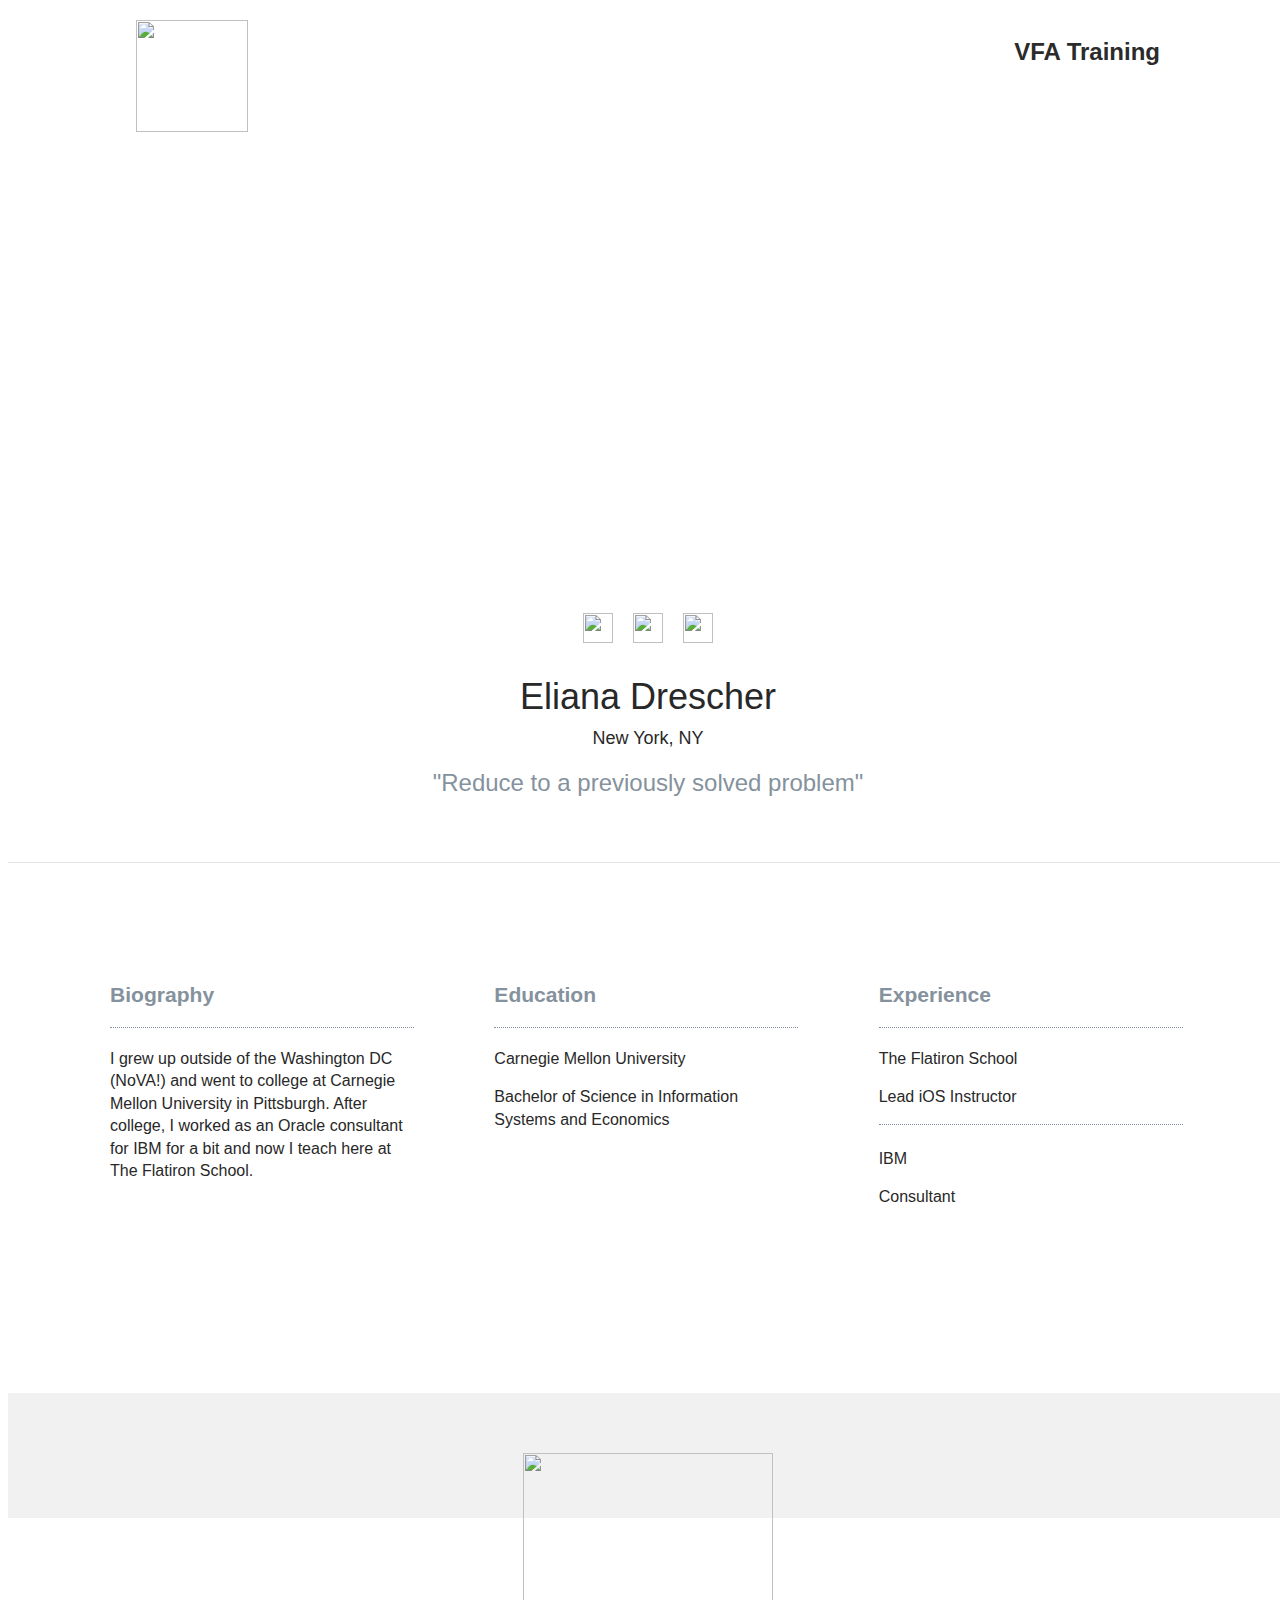
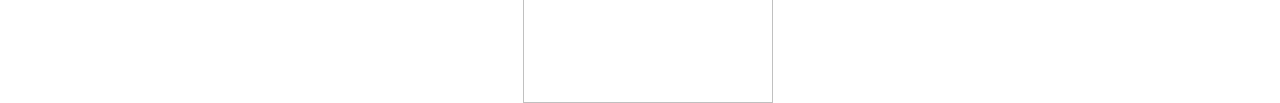
==== students/eliana.html @ 6413cd57 "added some eliana" ====
<html>
  <head>
    <meta charset="utf-8"/>
    <meta name="viewport" content="width=device-width, intial-scale=1"/>
    <title>Flatiron School VFA Training</title>
    <link rel="stylesheet" href="../css/normalize.css"/>
    <link rel="stylesheet" href="../css/fonts.css"/>
    <link rel="stylesheet" href="../css/styles.css"/>
  </head>
  <body>
    <div class="main-wrapper profile">
      <header class="header">
        <a href="../index.html">
          <img class="flatiron-school-logo" src="https://s3.amazonaws.com/ironboard-learn/mailer/flatiron-school-logo.png"/>
        </a>
        <h4 class="header-text">VFA Training</h4>
      </header>
      <div class="profile-banner" id="joe-burgess-cover"></div>
      <div class="vitals-container">
        <div class="profile-photo" id="joe-burgess-card"></div>
        <div class="social-icon-container">
          <a href="https://twitter.com/jmburges"><img class="social-icon" src="https://s3.amazonaws.com/learn-verified/twitter-icon.png"/></a>
          <a href="https://www.linkedin.com/in/jmburges"><img class="social-icon" src="https://s3.amazonaws.com/learn-verified/linkedin-icon.png"/></a>
          <a href="https://github.com/jmburges"><img class="social-icon" src="https://s3.amazonaws.com/learn-verified/github-icon.png"/></a>
        </div>
        <div class="vitals-text-container">
          <h1 class="profile-name">Eliana Drescher</h1>
          <h2 class="profile-location">New York, NY</h2>
          <div class="profile-quote">"Reduce to a previously solved problem"</div>
        </div>
      </div>
      <div class="details-container">
        <div class="bio-block details-block">
          <div class="bio-content content-holder">
            <div class="title-holder">
              <h3>Biography</h3>
            </div>
            <div class="description-holder">
              <p>I grew up outside of the Washington DC (NoVA!) and went to college at Carnegie Mellon University in Pittsburgh. After college, I worked as an Oracle consultant for IBM for a bit and now I teach here at The Flatiron School.</p>
            </div>
          </div>
        </div>
        <div class="education-block details-block">
          <div class="education-content content-holder">
            <div class="title-holder">
              <h3>Education</h3>
            </div>
            <div class="description-holder">
              <h4>Carnegie Mellon University</h4>
              <h5>Bachelor of Science in Information Systems and Economics</h5>
            </div>
          </div>
        </div>
        <div class="experience-block details-block">
          <div class="experience-content content-holder">
            <div class="title-holder">
              <h3>Experience</h3>
            </div>
            <div class="description-holder">
              <h4>The Flatiron School</h4>
              <h5>Lead iOS Instructor</h5>
            </div>
            <div class="description-holder">
              <h4>IBM</h4>
              <h5>Consultant</h5>
            </div>
          </div>
        </div>
      </div>
      <footer class="footer">
        <img class="made-with-love" src="https://s3.amazonaws.com/learn-verified/made-with-love.png"/>
      </footer>
    </div>
  </body>
</html>
---- css/styles.css ----
/*
 * GLOBAL STYLES
 */

*, *:before, *:after {
  box-sizing: border-box;
}

html {
  font-size: 15px;
  color: #282828;
}

body {
  font-family: "GothamPro", Helvetica, Arial, sans-serif;
}

html,
body {
  width: 100vw;
  min-height: 100vh;
}

h1, h2, h3, h4, h5, h6 {
  margin: 0;
}

a {
  color: #fff;
  text-decoration: none;
}

a:visited {
  text-decoration: none;
  color: #fff;
}

.main-wrapper {
  width: 100%;
  height: 100%;
}

.header {
  position: relative;
  height: 85px;
  box-shadow: 0 5px 5px #f1f1f1;
  margin-bottom: 100px;
}

.footer {
  position: relative;
  height: 85px;
  background-color: #f1f1f1;
  margin-top: 100px;
}

.made-with-love {
  position: absolute;
  width: 250;
  left: 0;
  right: 0;
  top: 40px;
  margin: 0 auto;
}

.flatiron-school-logo {
  position: absolute;
  width: 112px;
  left: 0;
  right: 0;
  margin: 0 auto;
  top: 12px;
}

.header-text {
  display: none; /* only visible at larger breakpoints */
  position: absolute;
  top: 30px;
  font-family: "GothamPro-Bold", Helvetica, Arial, sans-serif;
  font-size: 24px;
  color: #2B2B2B;
}

/*
 * INDEX.HTML STYLES
 */

.roster-text-container {
  margin: 0 auto 100px;
  text-align: center;
  width: 100%;
  max-width: 1000px;
}

.roster-text-container h1 {
  font-family: "GothamPro-Bold", Helvetica, Arial, sans-serif;
  font-size: 24px;
  color: #63bedc;
  margin-bottom: 5px;
}

.roster-text-container h2 {
  width: 75%;
  margin: 0 auto;
  font-family: "GothamPro-Light", Helvetica, Arial, sans-serif;
  font-size: 24px;
  font-weight: normal;
  line-height: 1.2em;
}

.roster-cards-container {
  max-width: 1000px;
  width: 100%;
  margin: 0 auto;
}

.student-card {
  position: relative;
  background-image: url("https://learn-verified.s3.amazonaws.com/profile-photo-placeholder.png");
  background-position: center;
  background-size: cover;
  background-repeat: no-repeat;
  max-width: 305px;
  min-height: 400px;
  margin: 20px auto;
  border-radius: 5px;
}

.student-card:before {
  content: "";
  position: absolute;
  top: 0;
  bottom: 0;
  right: 0;
  left: 0;
  background-image: linear-gradient(to top, #000, rgba(0, 0, 0, .0) 50%);
  border-radius: 5px;
}

.student-card a {
  position: relative;
  display: block;
  height: 400px;
}

.view-profile-div {
  position: absolute;
  bottom: 0;
  width: 100%;
  height: 80px;
  background-color: #63bedc;
  border-radius: 0 0 5px 5px;
  display: none;
  text-align: center;
}

.view-profile-text {
  font-family: "GothamPro-Bold", Helvetica, Arial, sans-serif;
  font-size: 16px;
  font-weight: normal;
  text-transform: uppercase;
  color: #fff;
  text-align: center;
  margin-top: 30px;
}

.card-text-container {
  text-align: center;
  position: absolute;
  bottom: 30px;
  left: 0;
  right: 0;
  margin: 0 auto;
}

.student-name {
  font-family: "GothamPro", Helvetica, Arial, sans-serif;
  font-size: 20px;
  font-weight: normal;
  margin-bottom: 2px;
  color: #fff;
}

.student-location {
  font-family: "GothamPro-Light", Helvetica, Arial, sans-serif;
  font-size: 14px;
  margin: 0;
  color: #888;
}

/*
 * PROFILE.HTML STYLES
 */

.profile .header {
  margin: 0;
  box-shadow: none;
}

.profile-banner {
  height: 410px;
 background-image: url("https://learn-verified.s3.amazonaws.com/banner-photo-placeholder.png");
  background-position: center;
  background-size: cover;
  background-repeat: no-repeat;
}

.vitals-container {
  position: relative;
  min-height: 360px;
  padding-bottom: 50px;
  border-bottom: 1px solid #e4e4e4;
}

.social-icon-container {
  width: 200px;
  margin: 0 auto;
  padding-top: 110px;
  text-align: center;
}

.social-icon {
  width: 30px;
  height: 30px;
  margin: 0 8px;
}

.profile-photo {
 background-image: url("https://learn-verified.s3.amazonaws.com/profile-photo-placeholder.png");
  background-position: center;
  background-size: cover;
  background-repeat: no-repeat;
  position: absolute;
  height: 190px;
  width: 190px;
  top: -110px;
  left: 0;
  right: 0;
  margin: 0 auto;
  border-radius: 100px;
}

.vitals-text-container {
  width: 100%;
  text-align: center;
  margin-top: 30px;
}

.profile-name,
.profile-location {
  font-weight: normal;
}

.profile-name {
  font-size: 36px;
  margin-bottom: 10px;
}

.profile-location {
  font-size: 18px;
  margin-bottom: 20px;
}

.profile-quote {
  font-family: "GothamPro-Light", Helvetica, Arial, sans-serif;
  font-size: 24px;
  color: #85929d;
  width: 75%;
  margin: 0 auto;
}

.details-container {
  width: 100%;
  max-width: 1200px;
  min-height: 350px;
  margin: 80px auto 0;
}

.details-block {
  width: 80%;
  margin: 0 auto;
}

.title-holder {
  font-family: "GothamPro-Bold", Helvetica, Arial, sans-serif;
  font-size: 18px;
  font-weight: normal;
  color: #85929d;
  border-bottom: 1px dotted #85929d;
  padding-bottom: 20px;
  margin-bottom: 20px;
  margin-top: 40px;
}

.description-holder {
  font-family: "GothamPro-Light", Helvetica, Arial, sans-serif;
  font-size: 16px;
  font-weight: normal;
  line-height: 1.4em;
}

.description-holder h4 {
  font-family: "GothamPro-Medium", Helvetica, Arial, sans-serif;
  font-size: 16px;
  font-weight: normal;
  padding-bottom: 8px;
  margin: 8px 0;
}

.description-holder h5 {
  font-size: 16px;
  font-weight: normal;
}

.education-content div:nth-child(3),
.experience-content div:nth-child(3) {
  padding-top: 15px;
  margin-top: 15px;
  border-top: 1px dotted #85929d;
}

/*
 * STUDENT IMAGE STYLES
 */

#joe-burgess-card {
 background-image: url("https://learn-verified.s3.amazonaws.com/joe-burgess.jpeg");
}

#joe-burgess-cover {
 background-image: url("https://learn-verified.s3.amazonaws.com/joe-burgess-cover.png");
}

#mathieu-balez-cover {
 background-image: url("https://learn-verified.s3.amazonaws.com/mathieu-balez-cover.jpeg");
}

#mathieu-balez-card {
 background-image: url("https://learn-verified.s3.amazonaws.com/mathieu-balez.jpeg");
}

#diane-vu-cover {
 background-image: url("https://learn-verified.s3.amazonaws.com/diane-vu-cover.jpg");
}

#diane-vu-card {
 background-image: url("https://learn-verified.s3.amazonaws.com/diane-vu.jpg");
}

/* TODO: Add your partner's image styles */

#eliana-cover {
  background-image: url("link to imgur cover photo");
}

#eliana-card {
  background-image: url("link to imgur card photo");
}


/*
 * MEDIA QUERIES
 */

@media only screen and (min-width: 480px) {
  /* index.html */
  .flatiron-school-logo {
    left: 10%;
    margin: 0;
  }
  .header-text {
    right: 10%;
    display: block;
  }
  .roster-text-container h1 {
    font-size: 32px;
  }
  .roster-text-container h2 {
    font-size: 32px;
    width: 80%;
  }
  .student-card:hover .view-profile-div {
    display: block;
    z-index: 900;
  }
  .footer {
    height: 125px;
  }
  .made-with-love {
    top: 60px;
  }

  /* profile.html */
  .profile-quote {
    width: 80%;
  }
}

@media only screen and (min-width: 700px) {
  /* index.html */
  .roster-text-container h1 {
    font-size: 40px;
  }
  .roster-text-container h2 {
    font-size: 40px;
    width: 80%;
  }
  .roster-cards-container {
    width: 650px;
  }
  .student-card {
    display: inline-block;
    width: 305px;
  }
  .student-card:nth-of-type(odd) {
    margin-right: 35px;
  }

  /* profile.html */
  .profile-quote {
    width: 70%;
  }
}

@media only screen and (min-width: 1050px) {
  /* index.html */
  .roster .header {
    margin-bottom: 150px;
  }
  .roster-text-container h1 {
    font-size: 48px;
  }
  .roster-text-container h2 {
    font-size: 48px;
    width: 70%;
  }
  .roster-cards-container {
    width: 1000px;
  }
  .student-card:nth-of-type(3n) {
    margin-right: 0;
  }
  .student-card:not(:nth-of-type(3n)) {
    margin-right: 38px;
  }

  /* profile.html */
  .profile-header {
    margin-bottom: 0;
  }

  .profile-quote {
    width: 40%;
  }

  .details-container {
    width: 90%;
    position: relative;
  }

  .details-block {
    display: inline-block;
    width: 33%;
  }

  .bio-block, .education-block, .experience-block {
    position: relative;
    vertical-align: top;
  }

  .content-holder {
    width: 80%;
    margin: 0 auto;
  }
}


/*
 * CLEARFIX HACK
 */

.clearfix:before,
.clearfix:after {
    content: " ";
    display: table;
}

.clearfix:after {
    clear: both;
}
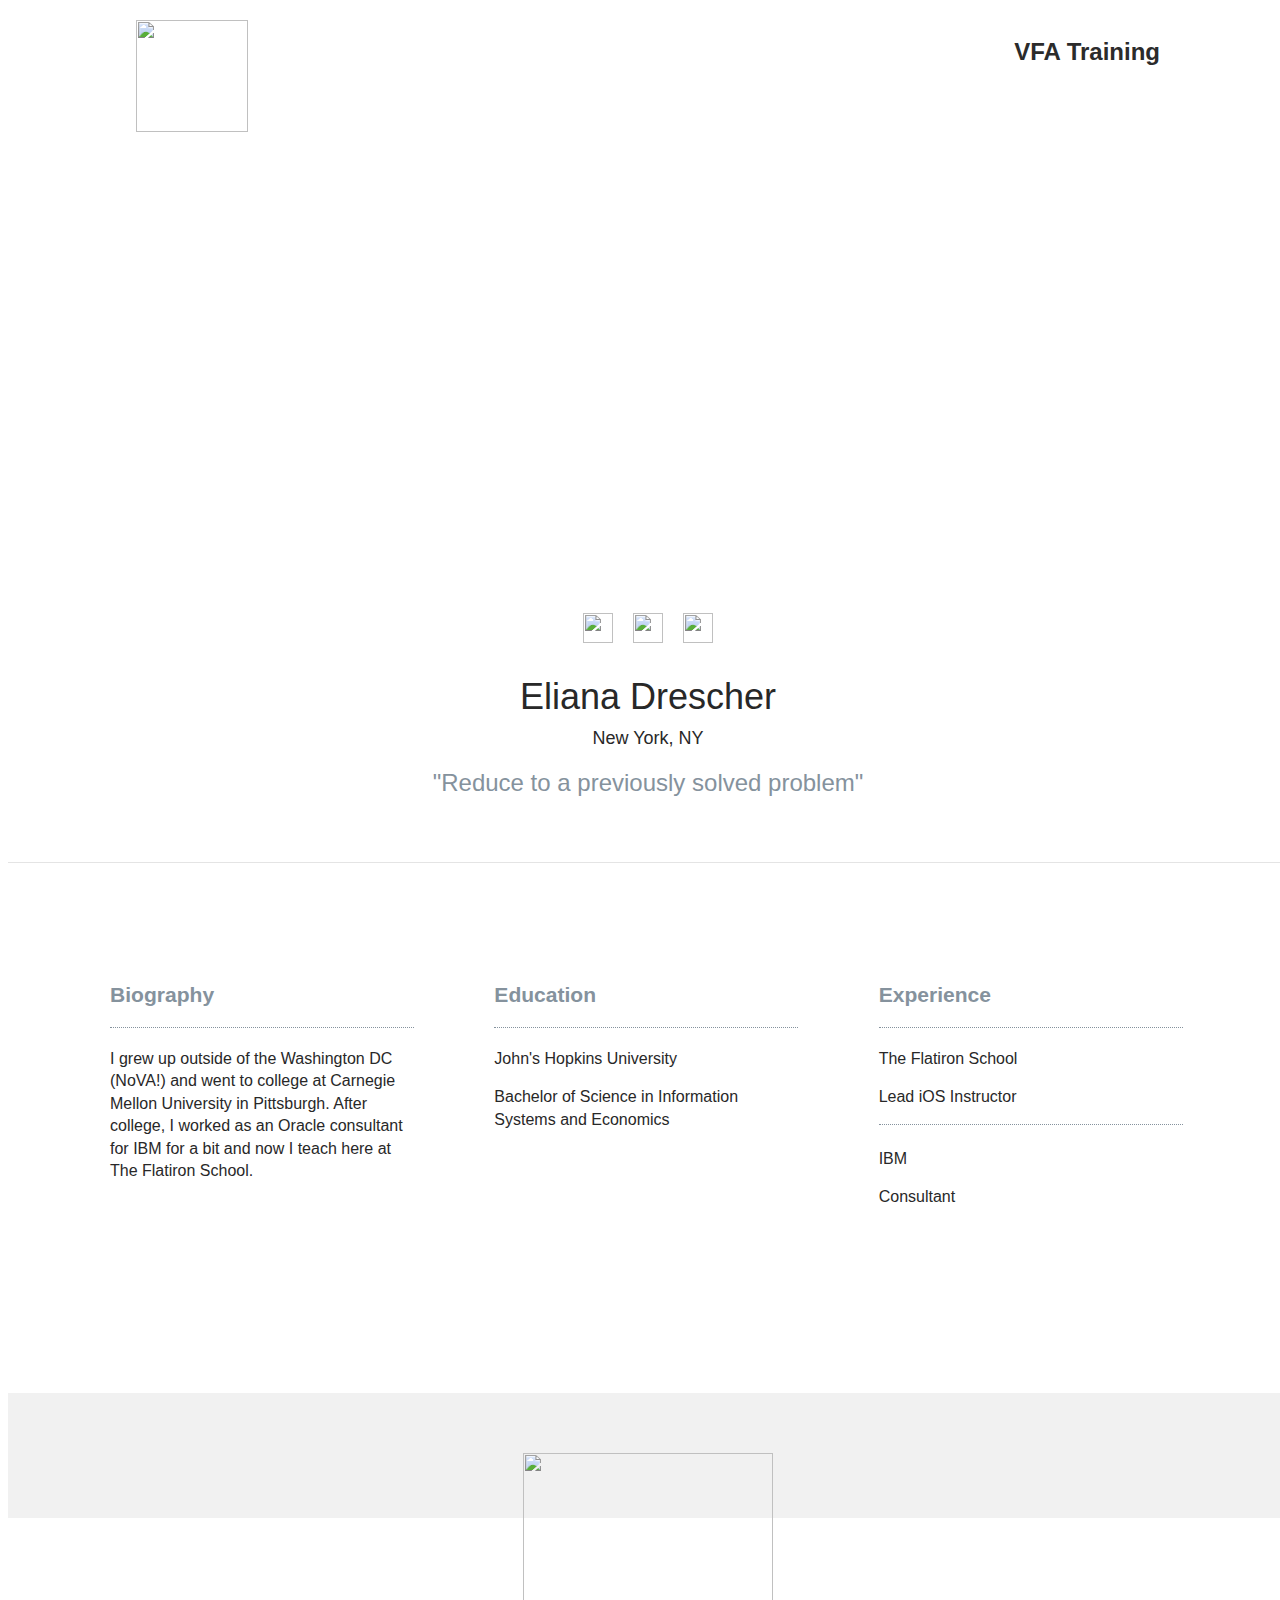
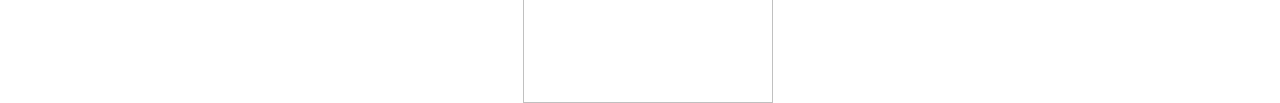
==== commit 1ac4252f: "automatically backed up by learn" ====
--- a/students/eliana.html
+++ b/students/eliana.html
@@ -46,7 +46,7 @@
               <h3>Education</h3>
             </div>
             <div class="description-holder">
-              <h4>Carnegie Mellon University</h4>
+              <h4>John's Hopkins University</h4>
               <h5>Bachelor of Science in Information Systems and Economics</h5>
             </div>
           </div>
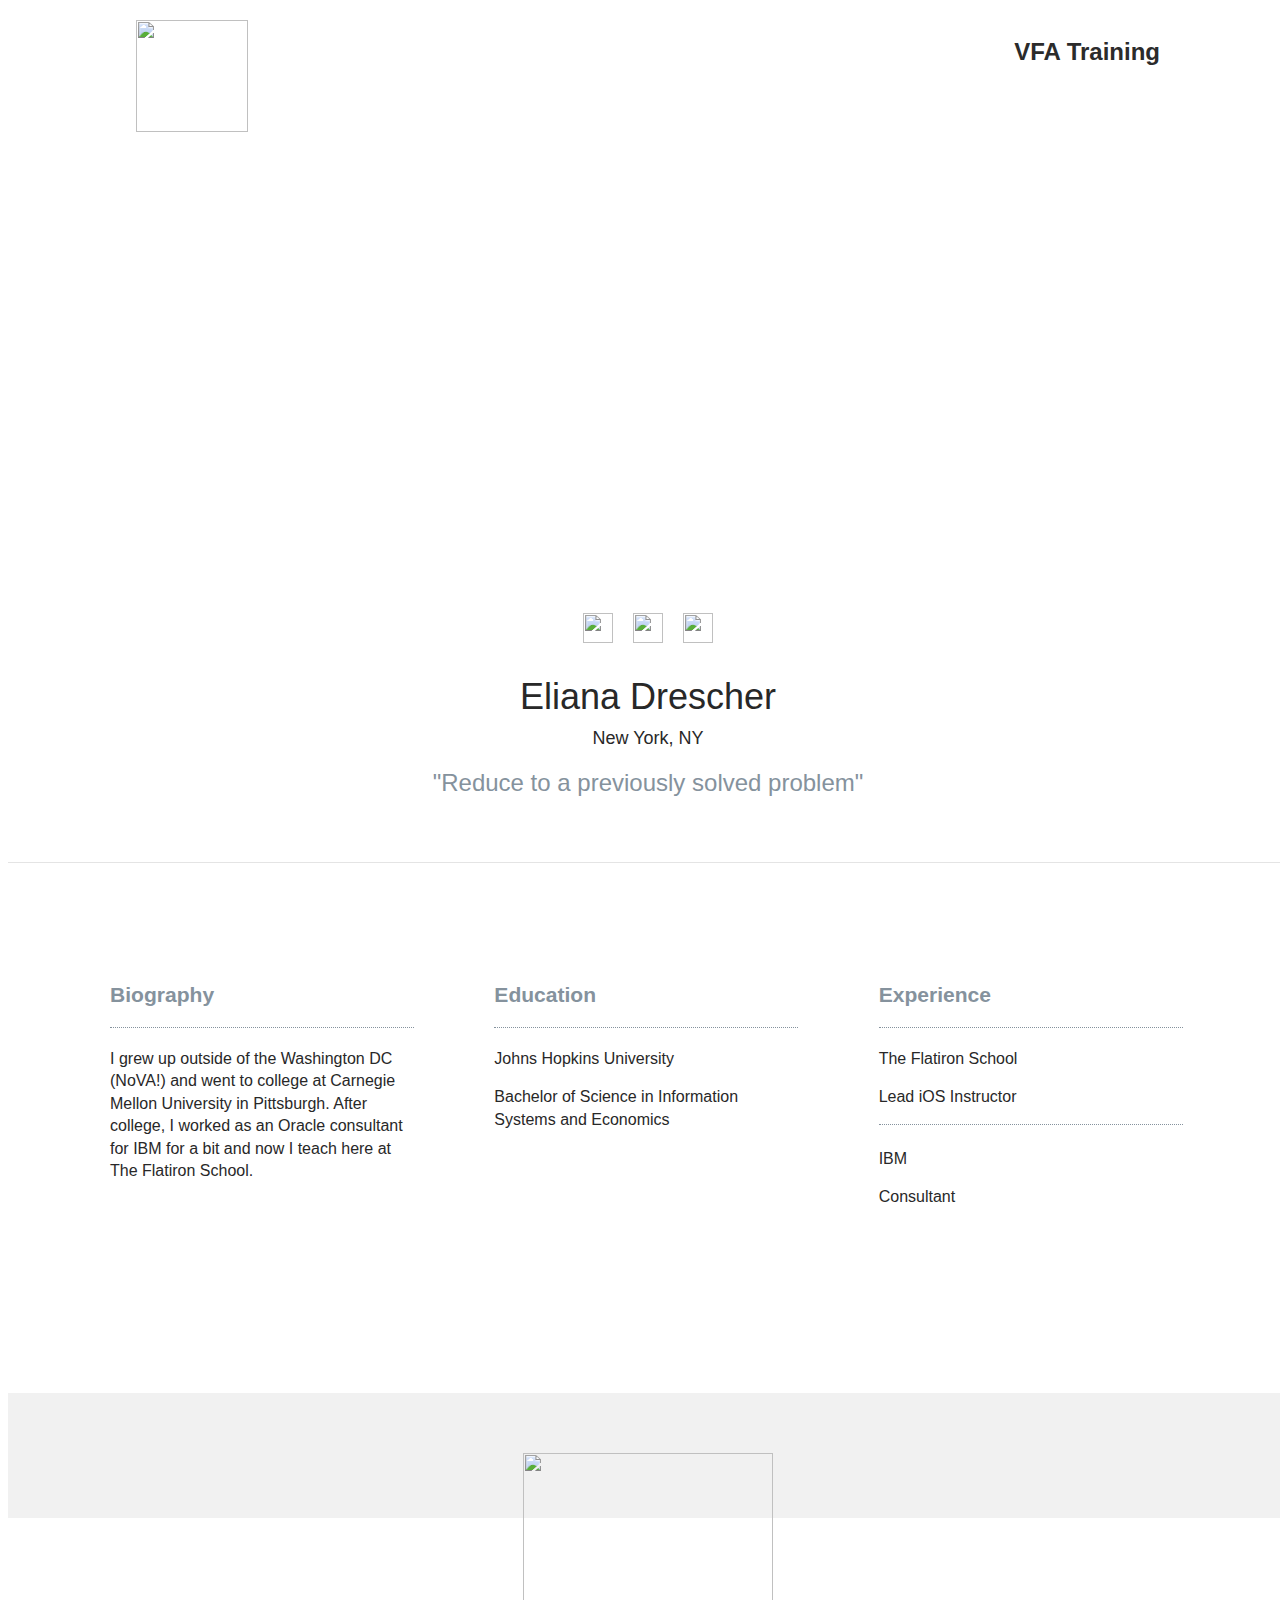
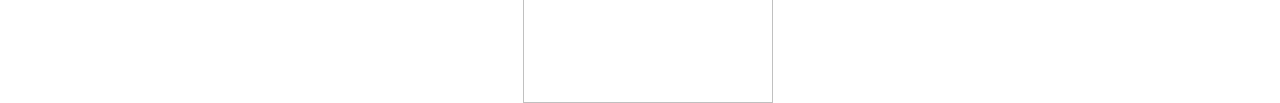
==== commit a8f29225: "automatically backed up by learn" ====
--- a/students/eliana.html
+++ b/students/eliana.html
@@ -46,7 +46,7 @@
               <h3>Education</h3>
             </div>
             <div class="description-holder">
-              <h4>John's Hopkins University</h4>
+              <h4>Johns Hopkins University</h4>
               <h5>Bachelor of Science in Information Systems and Economics</h5>
             </div>
           </div>
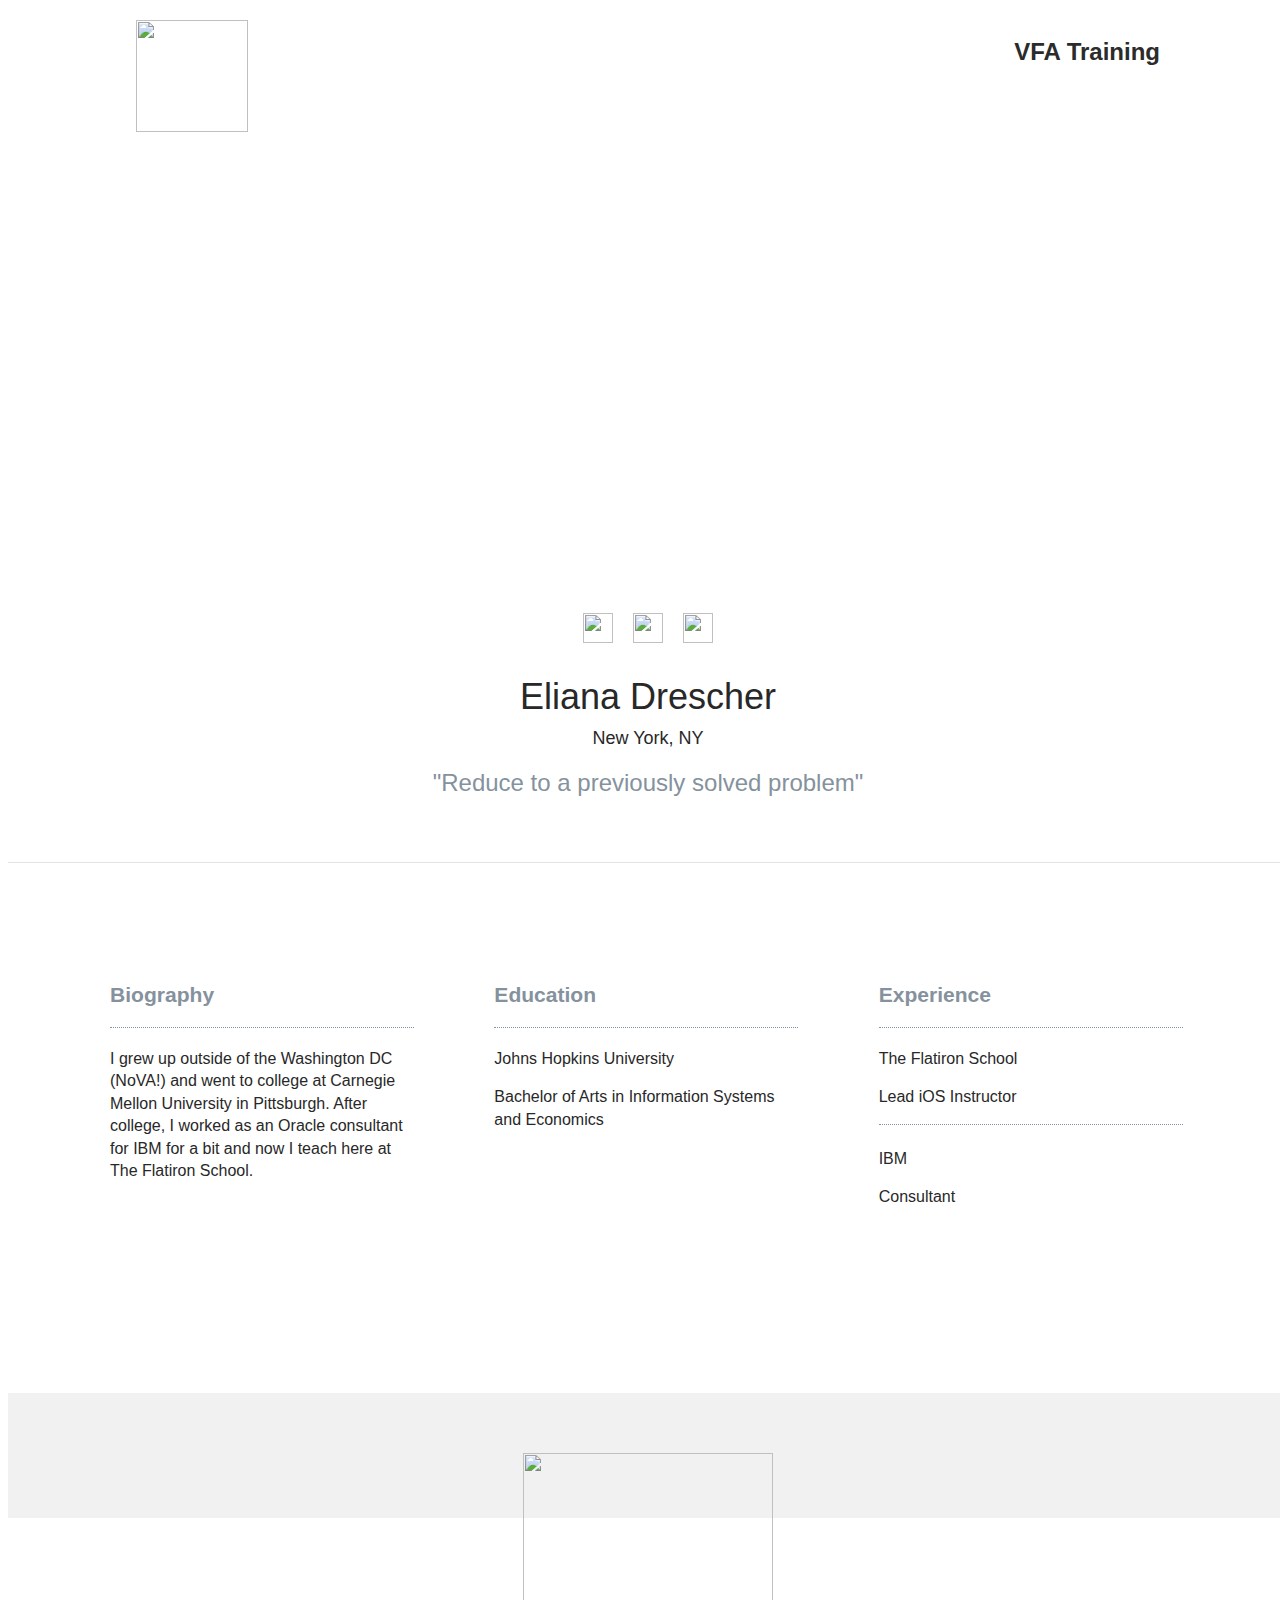
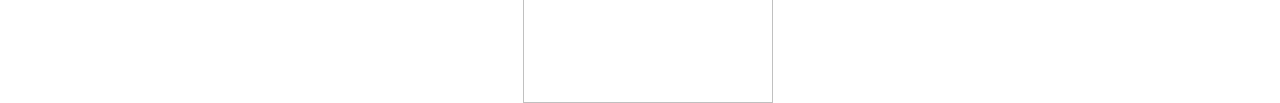
==== commit b5270844: "automatically backed up by learn" ====
--- a/students/eliana.html
+++ b/students/eliana.html
@@ -47,7 +47,7 @@
             </div>
             <div class="description-holder">
               <h4>Johns Hopkins University</h4>
-              <h5>Bachelor of Science in Information Systems and Economics</h5>
+              <h5>Bachelor of Arts in Information Systems and Economics</h5>
             </div>
           </div>
         </div>
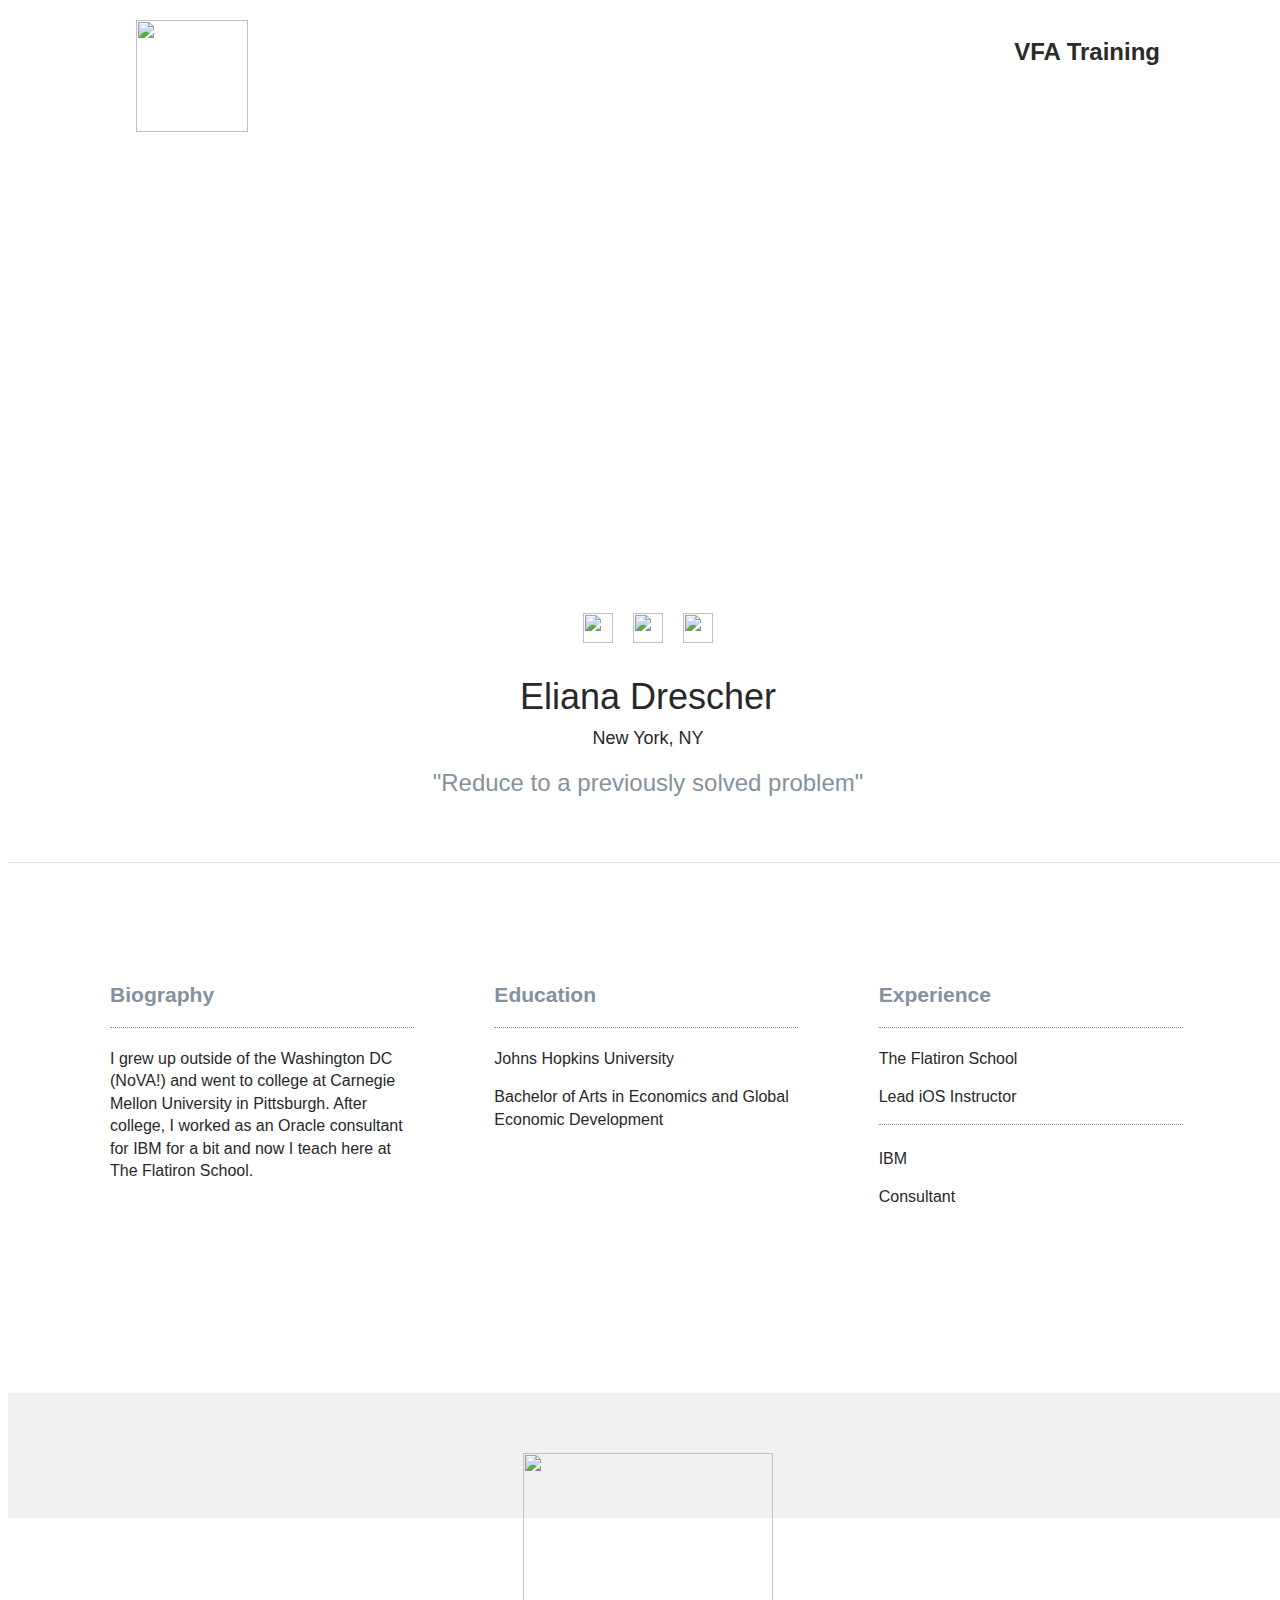
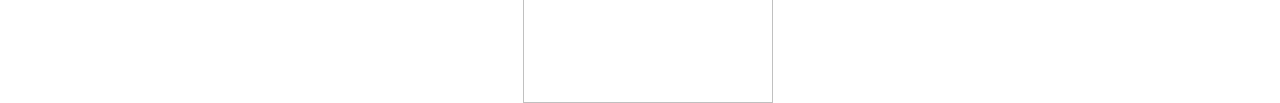
==== commit c87220b9: "automatically backed up by learn" ====
--- a/students/eliana.html
+++ b/students/eliana.html
@@ -47,7 +47,7 @@
             </div>
             <div class="description-holder">
               <h4>Johns Hopkins University</h4>
-              <h5>Bachelor of Arts in Information Systems and Economics</h5>
+              <h5>Bachelor of Arts in Economics and Global Economic Development</h5>
             </div>
           </div>
         </div>
